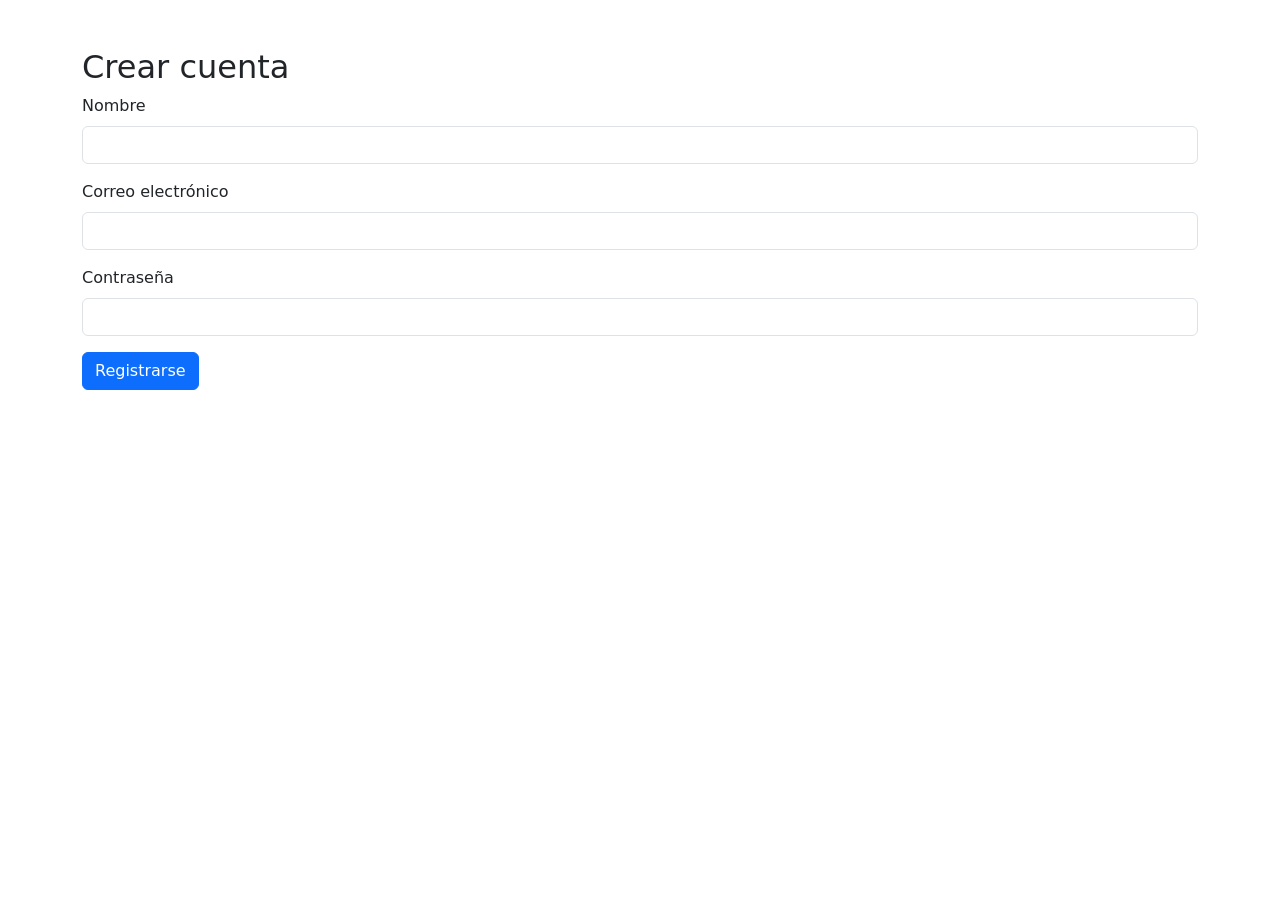
==== public/registro.html @ d4d63b22 "commit" ====
<!DOCTYPE html>
<html lang="en">
<head>
    <meta charset="UTF-8">
    <meta name="viewport" content="width=device-width, initial-scale=1.0">
    <title>Document</title>
    <link rel="stylesheet" href="styles.css">
    <link href="https://cdn.jsdelivr.net/npm/bootstrap@5.3.8/dist/css/bootstrap.min.css" rel="stylesheet" integrity="sha384-sRIl4kxILFvY47J16cr9ZwB07vP4J8+LH7qKQnuqkuIAvNWLzeN8tE5YBujZqJLB" crossorigin="anonymous">
</head>
<body>
    <div class="container mt-5">

    <h2>Crear cuenta</h2>

    <form id="formRegistro">

        <div class="mb-3">
            <label for="nombre" class="form-label">Nombre</label>
            <input
                type="text"
                class="form-control"
                id="nombre"
                name="nombre"
                required
            >
        </div>

        <div class="mb-3">
            <label for="email" class="form-label">Correo electrónico</label>
            <input
                type="email"
                class="form-control"
                id="email"
                name="email"
                required
            >
        </div>

        <div class="mb-3">
            <label for="password" class="form-label">Contraseña</label>
            <input
                type="password"
                class="form-control"
                id="password"
                name="password"
                minlength="8"
                required
            >
        </div>

        <button type="submit" class="btn btn-primary">
            Registrarse
        </button>

    </form>

    <p id="mensajeRegistro" class="mt-3"></p>

    <script src="js/registro.js"></script>

</div>
</body>
</html>
---- public/styles.css ----
.producto {
    min-height: 350px;
    padding: 20px;

    display: flex;
    flex-direction: column;
    justify-content: space-between;

    background-image:
        linear-gradient(
            rgba(0, 0, 0, 0.25),
            rgba(0, 0, 0, 0.8)
        ),
        var(--imagen-producto);

    background-size: cover;
    background-position: center;

    border-radius: 20px;
    overflow: hidden;
}

#total {
    font-weight: bold;
    font-size: 1.5rem;
    color: #2c8138;
}

.carrito {
    margin-top: 55px;
    display: flex;
    flex-direction: column;
    align-items: center;
}

.carrito h2 {
    color: #0d6efd;
    margin-bottom: 20px;
}

.elementosCarrito {
    min-width: 400px;
    border: 1px solid black;
    background-color: #f8f9fa;
    border-radius: 10px;
    padding: 10px;
    margin: 10px;
}
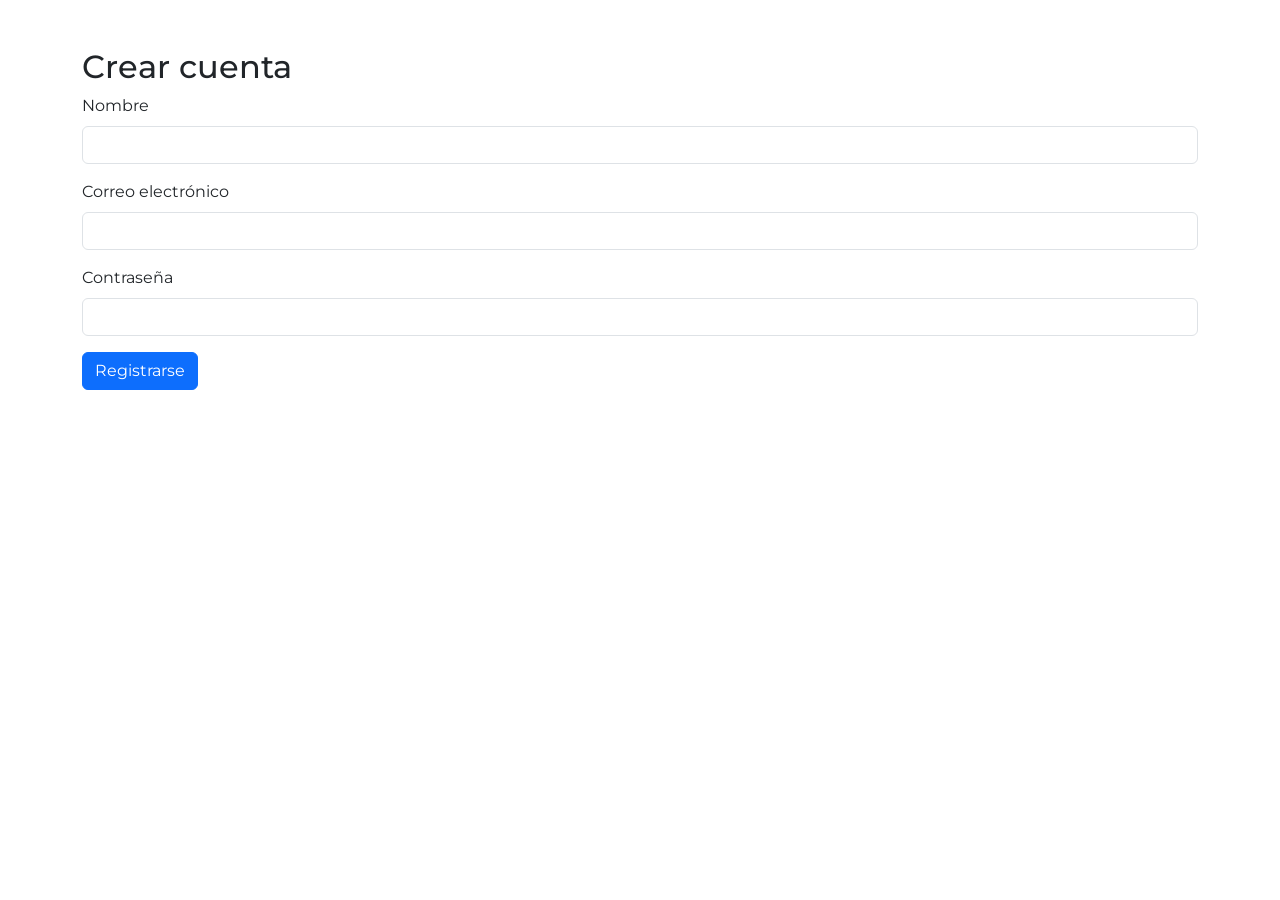
==== commit 9f327d89: "resumen de pedidos" ====
--- a/public/registro.html
+++ b/public/registro.html
@@ -1,6 +1,9 @@
 <!DOCTYPE html>
 <html lang="en">
 <head>
+    <link rel="preconnect" href="https://fonts.googleapis.com">
+<link rel="preconnect" href="https://fonts.gstatic.com" crossorigin>
+<link href="https://fonts.googleapis.com/css2?family=Inter:ital,opsz,wght@0,14..32,100..900;1,14..32,100..900&family=Montserrat:ital,wght@0,100..900;1,100..900&family=Roboto:ital,wght@0,100..900;1,100..900&display=swap" rel="stylesheet">
     <meta charset="UTF-8">
     <meta name="viewport" content="width=device-width, initial-scale=1.0">
     <title>Document</title>
--- a/public/styles.css
+++ b/public/styles.css
@@ -1,6 +1,15 @@
+* {
+    font-family: montserrat, sans-serif;
+}
+
+
 .producto {
-    min-height: 350px;
-    padding: 20px;
+
+    box-shadow: 0 4px 8px rgba(0, 0, 0, 0.2);
+
+    margin-bottom: 15px;
+    min-height: 400px;
+    padding: 25px;
 
     display: flex;
     flex-direction: column;
@@ -9,43 +18,19 @@
     background-image:
         linear-gradient(
             rgba(0, 0, 0, 0.25),
-            rgba(0, 0, 0, 0.8)
+            rgba(0, 0, 0, 0.9)
         ),
         var(--imagen-producto);
 
     background-size: cover;
     background-position: center;
 
-    border-radius: 20px;
+    border-radius: 12px;
     overflow: hidden;
-}
-
-#total {
-    font-weight: bold;
-    font-size: 1.5rem;
-    color: #2c8138;
-}
-
-.carrito {
-    margin-top: 55px;
-    display: flex;
-    flex-direction: column;
-    align-items: center;
-}
-
-.carrito h2 {
-    color: #0d6efd;
-    margin-bottom: 20px;
-}
-
-.elementosCarrito {
-    min-width: 400px;
-    border: 1px solid black;
-    background-color: #f8f9fa;
-    border-radius: 10px;
-    padding: 10px;
-    margin: 10px;
 }
 
 
 
+
+
+
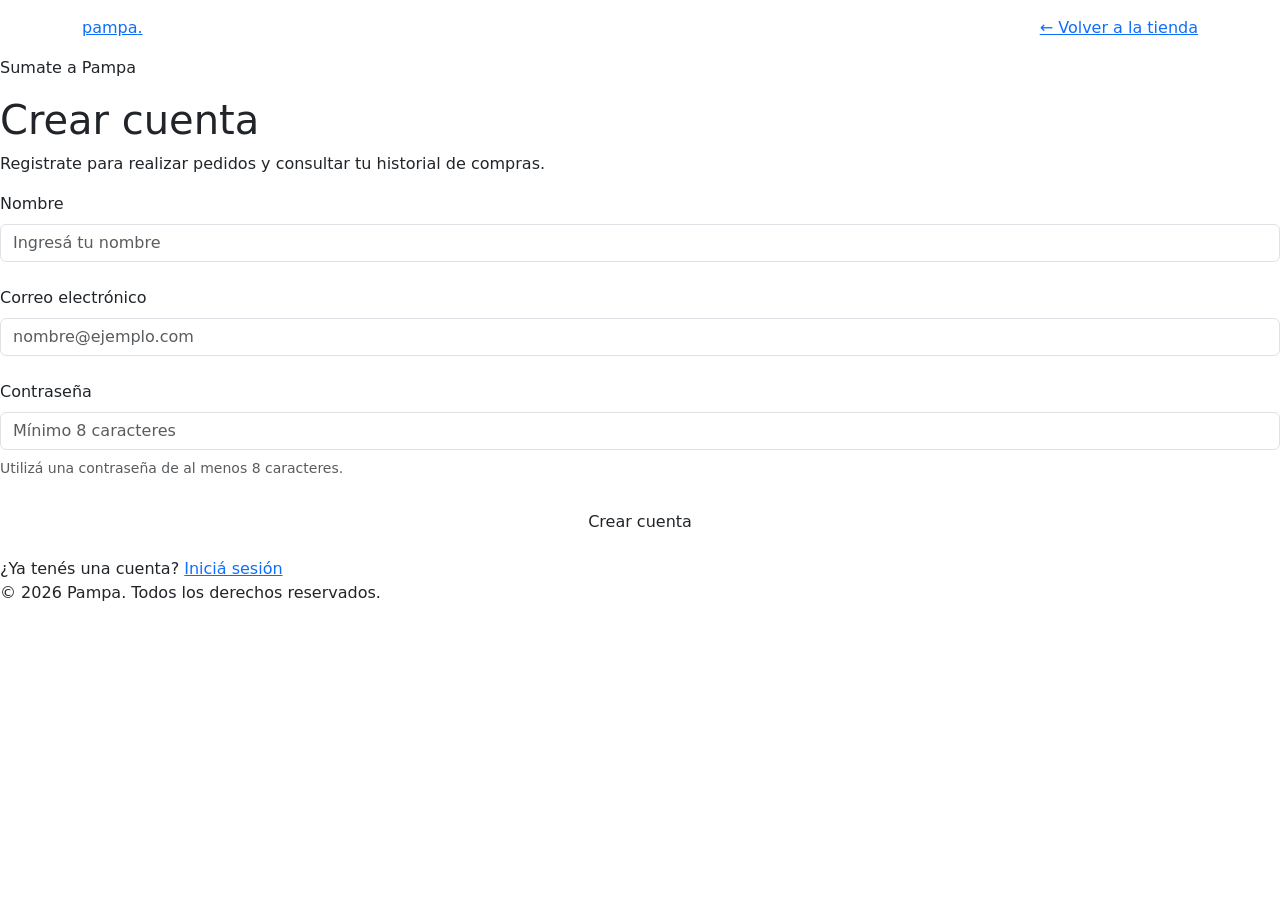
==== commit 0d6d1f96: "cambios visuales" ====
--- a/public/registro.html
+++ b/public/registro.html
@@ -1,66 +1,135 @@
+
 <!DOCTYPE html>
-<html lang="en">
+<html lang="es">
+
 <head>
-    <link rel="preconnect" href="https://fonts.googleapis.com">
-<link rel="preconnect" href="https://fonts.gstatic.com" crossorigin>
-<link href="https://fonts.googleapis.com/css2?family=Inter:ital,opsz,wght@0,14..32,100..900;1,14..32,100..900&family=Montserrat:ital,wght@0,100..900;1,100..900&family=Roboto:ital,wght@0,100..900;1,100..900&display=swap" rel="stylesheet">
     <meta charset="UTF-8">
     <meta name="viewport" content="width=device-width, initial-scale=1.0">
-    <title>Document</title>
-    <link rel="stylesheet" href="styles.css">
-    <link href="https://cdn.jsdelivr.net/npm/bootstrap@5.3.8/dist/css/bootstrap.min.css" rel="stylesheet" integrity="sha384-sRIl4kxILFvY47J16cr9ZwB07vP4J8+LH7qKQnuqkuIAvNWLzeN8tE5YBujZqJLB" crossorigin="anonymous">
+
+    <title>Crear cuenta | Pampa</title>
+
+    <link rel="preconnect" href="https://fonts.googleapis.com">
+    <link rel="preconnect" href="https://fonts.gstatic.com" crossorigin>
+    <link href="https://fonts.googleapis.com/css2?family=Inter:wght@400;500;600;700;800&display=swap" rel="stylesheet">
+
+    <link href="https://cdn.jsdelivr.net/npm/bootstrap@5.3.8/dist/css/bootstrap.min.css" rel="stylesheet">
+
+    <link rel="stylesheet" href="/styles/register.css">
 </head>
+
 <body>
-    <div class="container mt-5">
 
-    <h2>Crear cuenta</h2>
+    <header class="auth-header">
+        <div class="container py-3 d-flex justify-content-between align-items-center">
 
-    <form id="formRegistro">
+            <a href="/" class="brand">
+                pampa<span class="brand-dot">.</span>
+            </a>
 
-        <div class="mb-3">
-            <label for="nombre" class="form-label">Nombre</label>
-            <input
-                type="text"
-                class="form-control"
-                id="nombre"
-                name="nombre"
-                required
-            >
+            <a href="/" class="back-link">
+                ← Volver a la tienda
+            </a>
+
+        </div>
+    </header>
+
+    <main class="auth-main">
+
+        <div class="auth-card">
+
+            <p class="auth-eyebrow">Sumate a Pampa</p>
+
+            <h1 class="auth-title">Crear cuenta</h1>
+
+            <p class="auth-description">
+                Registrate para realizar pedidos y consultar
+                tu historial de compras.
+            </p>
+
+            <form id="formRegistro">
+
+                <div class="mb-4">
+                    <label for="nombre" class="form-label">
+                        Nombre
+                    </label>
+
+                    <input
+                        type="text"
+                        class="form-control"
+                        id="nombre"
+                        name="nombre"
+                        placeholder="Ingresá tu nombre"
+                        autocomplete="name"
+                        required>
+                </div>
+
+                <div class="mb-4">
+                    <label for="email" class="form-label">
+                        Correo electrónico
+                    </label>
+
+                    <input
+                        type="email"
+                        class="form-control"
+                        id="email"
+                        name="email"
+                        placeholder="nombre@ejemplo.com"
+                        autocomplete="email"
+                        required>
+                </div>
+
+                <div class="mb-4">
+                    <label for="password" class="form-label">
+                        Contraseña
+                    </label>
+
+                    <input
+                        type="password"
+                        class="form-control"
+                        id="password"
+                        name="password"
+                        placeholder="Mínimo 8 caracteres"
+                        autocomplete="new-password"
+                        minlength="8"
+                        required>
+
+                    <div class="form-text mt-2">
+                        Utilizá una contraseña de al menos 8 caracteres.
+                    </div>
+                </div>
+
+                <button type="submit" class="btn btn-pampa w-100">
+                    Crear cuenta
+                </button>
+
+            </form>
+
+            <p id="mensajeRegistro" class="mt-3 mb-0" aria-live="polite"></p>
+
+            <a
+                id="iniciar"
+                class="btn btn-outline-success w-100 mt-3 d-none"
+                href="login.html">
+            </a>
+
+            <div class="auth-divider"></div>
+
+            <p class="login-text mb-0">
+                ¿Ya tenés una cuenta?
+                <a href="login.html" class="login-link">
+                    Iniciá sesión
+                </a>
+            </p>
+
         </div>
 
-        <div class="mb-3">
-            <label for="email" class="form-label">Correo electrónico</label>
-            <input
-                type="email"
-                class="form-control"
-                id="email"
-                name="email"
-                required
-            >
-        </div>
+    </main>
 
-        <div class="mb-3">
-            <label for="password" class="form-label">Contraseña</label>
-            <input
-                type="password"
-                class="form-control"
-                id="password"
-                name="password"
-                minlength="8"
-                required
-            >
-        </div>
+    <footer class="auth-footer">
+        &copy; 2026 Pampa. Todos los derechos reservados.
+    </footer>
 
-        <button type="submit" class="btn btn-primary">
-            Registrarse
-        </button>
+    <script src="/js/registro.js"></script>
 
-    </form>
-
-    <p id="mensajeRegistro" class="mt-3"></p>
-
-    <script src="js/registro.js"></script>
-
-</div>
 </body>
-</html>+</html>
